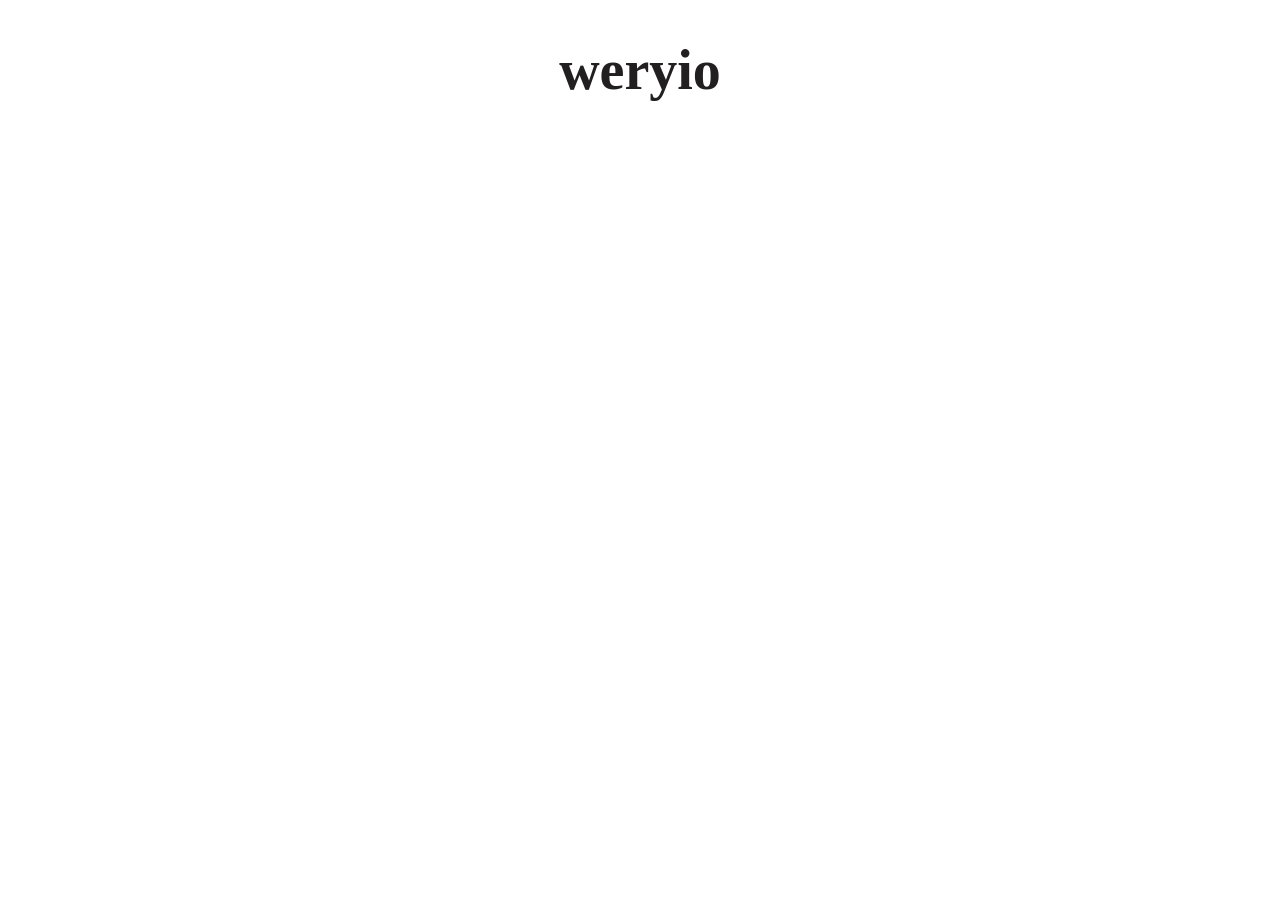
==== EIIRA.html @ 8824bf36 "marlee helped me yay but I did it yay" ====
<!DOCTYPE html>
<html lang="en">
<head>
    <meta charset="UTF-8">
    <meta name="viewport" content="width=device-width, initial-scale=1.0">
    <title>Document</title>
    <link rel="stylesheet" href="memberMOREinfo.css">
</head>
<body>
    <div class="member">
    <h1>weryio</h1> 
    </div>
</body>
</html>
---- memberMOREinfo.css ----
.member {
    color: rgb(34, 31, 32);
    text-align: center;
    font-size: 28px;
}
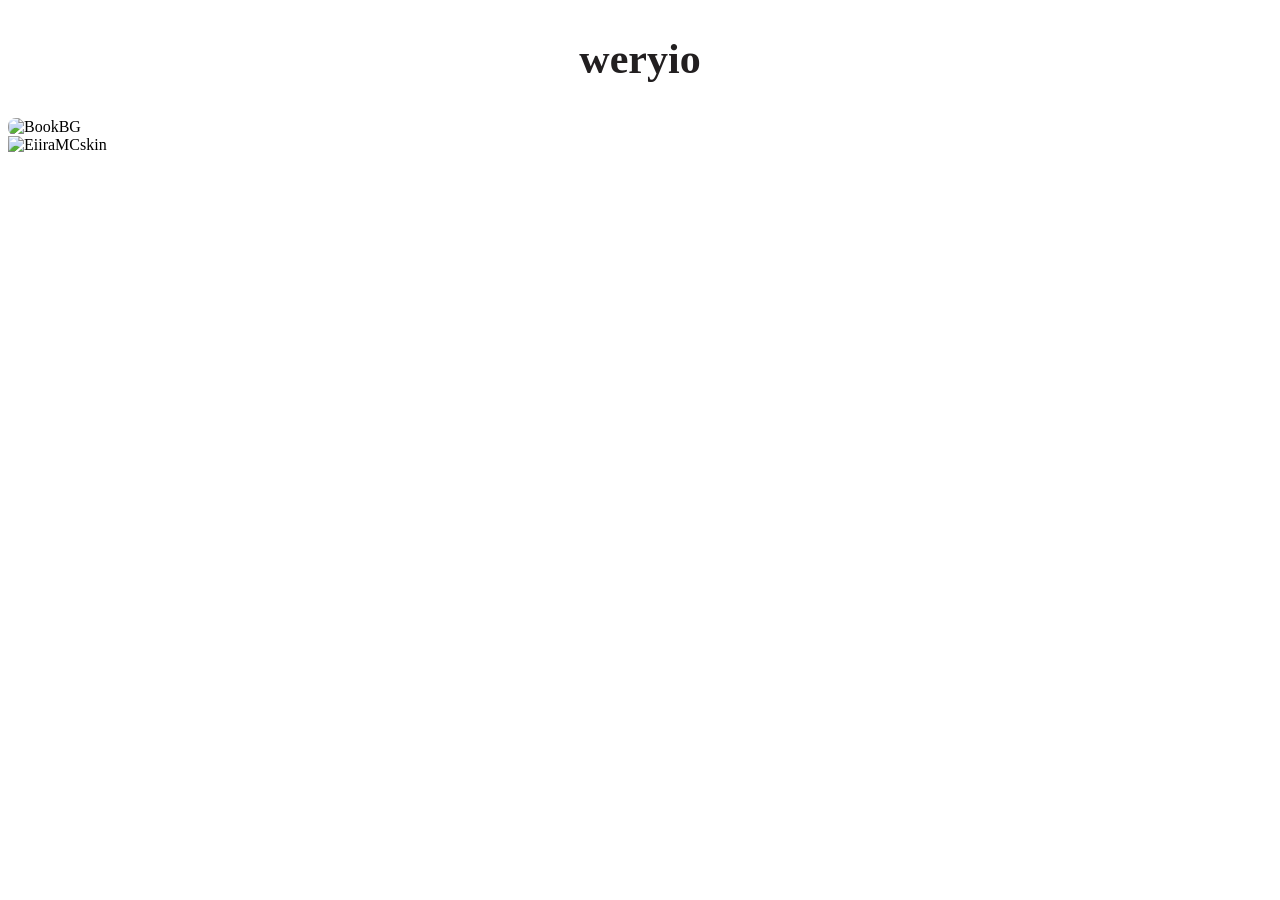
==== commit 5528e0b3: "working on home page, members, mostly css" ====
--- a/EIIRA.html
+++ b/EIIRA.html
@@ -5,10 +5,16 @@
     <meta name="viewport" content="width=device-width, initial-scale=1.0">
     <title>Document</title>
     <link rel="stylesheet" href="memberMOREinfo.css">
+    <link rel="preconnect" href="https://fonts.googleapis.com">
+    <link rel="preconnect" href="https://fonts.gstatic.com" crossorigin>
+    <link href="https://fonts.googleapis.com/css2?family=Faustina:ital,wght@0,300..800;1,300..800&display=swap" rel="stylesheet">
 </head>
 <body>
     <div class="member">
-    <h1>weryio</h1> 
+    <h2>weryio</h2> 
     </div>
+
+    <img class="bookBG" src="https://pin.it/1fCweLm9R" alt="BookBG">
+    <img src="https://pin.it/1BBAl6v1I" alt="EiiraMCskin">
 </body>
 </html>
--- a/memberMOREinfo.css
+++ b/memberMOREinfo.css
@@ -2,4 +2,19 @@
     color: rgb(34, 31, 32);
     text-align: center;
     font-size: 28px;
+}
+
+.bookBG {
+    display: flex;
+    justify-content: flex;
+    border-radius: 8px;
+}
+
+.rows {
+    display: flex;
+    flex-direction: rows;
+}
+
+#txt {
+    
 }
